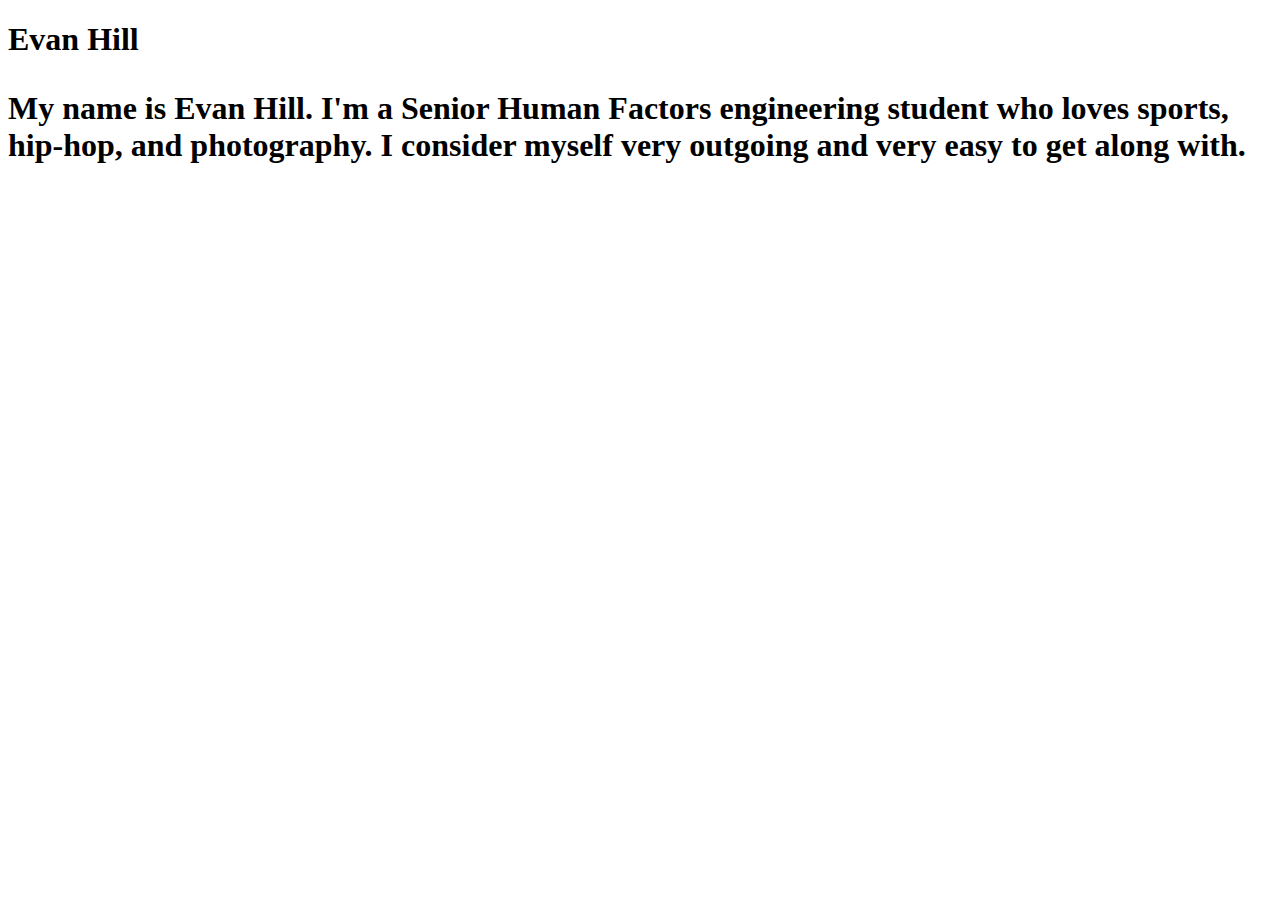
==== bio.html @ 19ac2c9c "A short biography about myself" ====
<!DOCTYPE html>
<html>
<head>
  <link rel="stylesheet" type="text/css" href="style.css">
  <title>Evan Hill Bio</title>

<body>
  <h1 id="main">Evan Hill</h>
    <p> My name is Evan Hill. I'm a Senior Human Factors engineering student 
	who loves sports, hip-hop, and photography. I consider myself very 
	outgoing and very easy to get along with.</p>
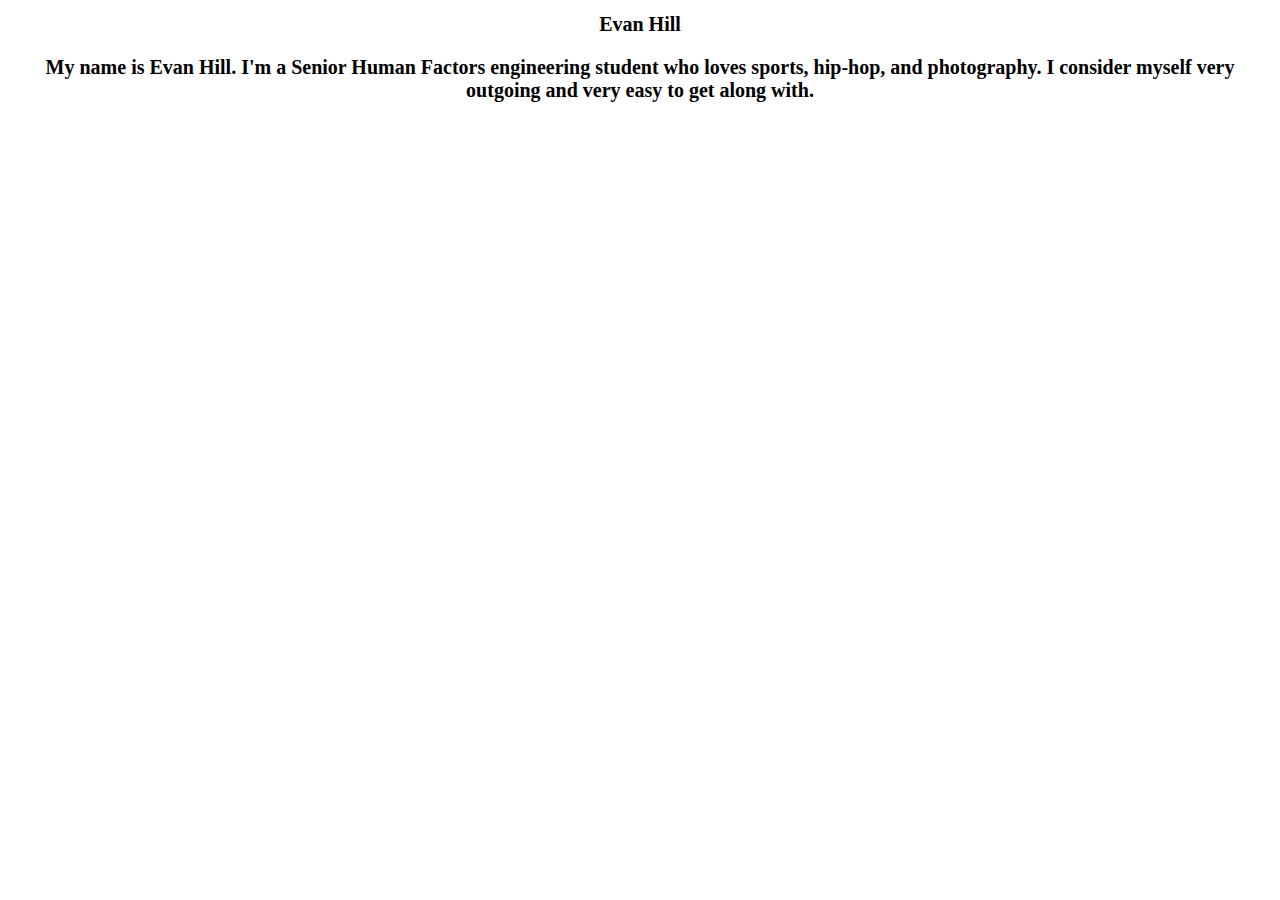
==== commit 8bed0cf8: "a short bio about myself" ====
--- a/bio.html
+++ b/bio.html
@@ -9,4 +9,5 @@
     <p> My name is Evan Hill. I'm a Senior Human Factors engineering student 
 	who loves sports, hip-hop, and photography. I consider myself very 
 	outgoing and very easy to get along with.</p>
-
+</body>
+</html>
--- a/style.css
+++ b/style.css
@@ -0,0 +1,25 @@
+.subheadings {
+          font-size: 13pt;
+          font-weight: bold;
+}
+
+.bold {
+    font-weight: bold;
+    font-size: 12pt;
+}
+
+.italic {
+    font-style: italic;
+    font-size: 12pt;
+}
+
+#main {
+    text-align: center;
+    font-size: 15pt;
+    font-weight: bold;
+}
+
+#undermain {
+    text-align: center;
+    font-size: 11pt;
+}
